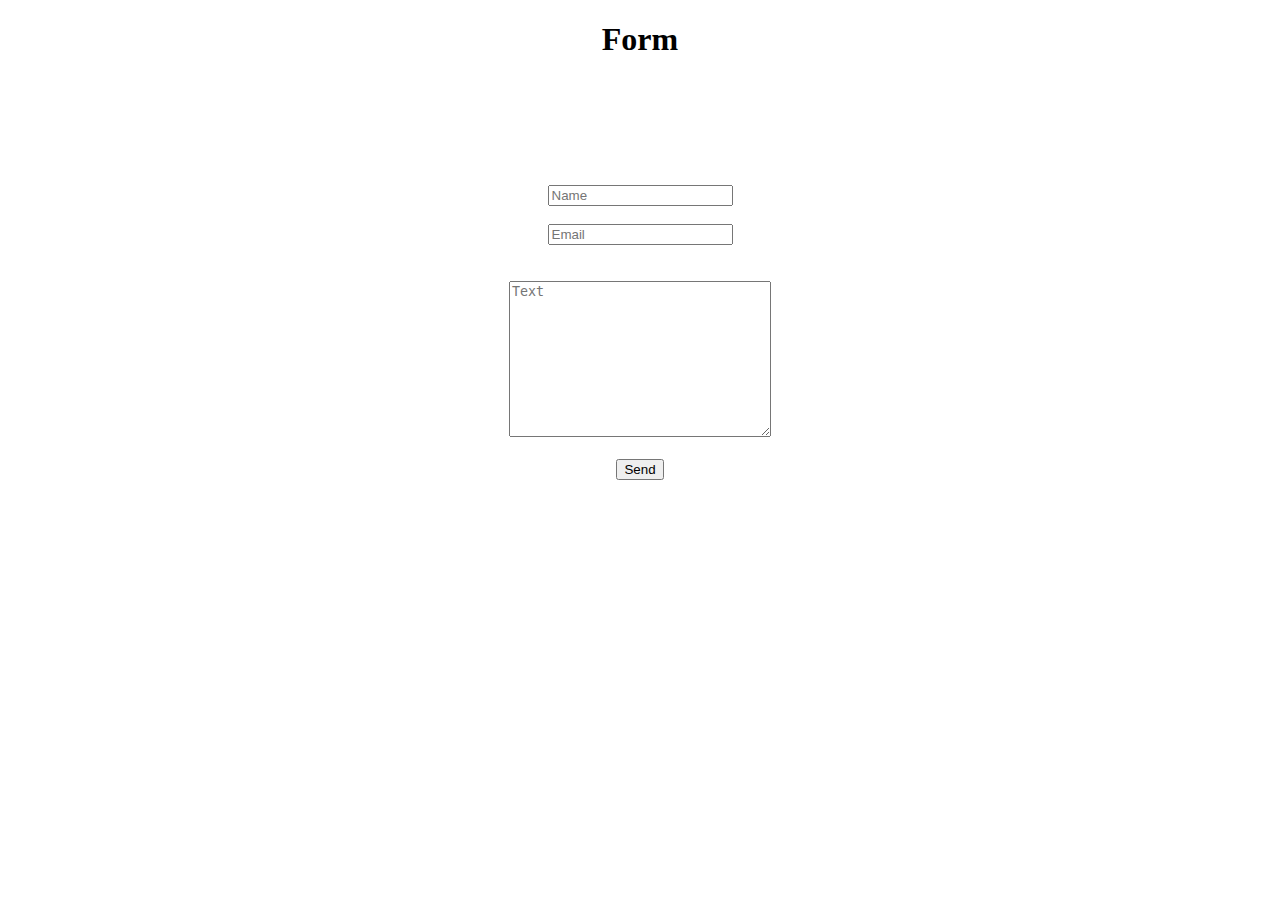
==== Урок 12/index.html @ b29d0b15 "Add files via upload" ====
<!DOCTYPE html>
<html lang="en">
<head>
    <meta charset="UTF-8">
    <link rel="stylesheet" href="style.css">
    <title>Document</title>
</head>
<body>
    <h1 align="center">Form</h1>
    <form class="form1" method="get" action="">
        <input type="text" name="name" placeholder="Name" required="">
        <br><br>
        <input type="text" name="email" placeholder="Email">
        <br><br><br>
        <textarea name="text" cols="30" rows="10" placeholder="Text" required=""></textarea>
        <br><br>
        <button>Send</button>
    </form>
</body>
</html>
---- Урок 12/style.css ----
.form1 {
    width: 50;
    position: center;
    margin-top: 10%;
    text-align: center;
}
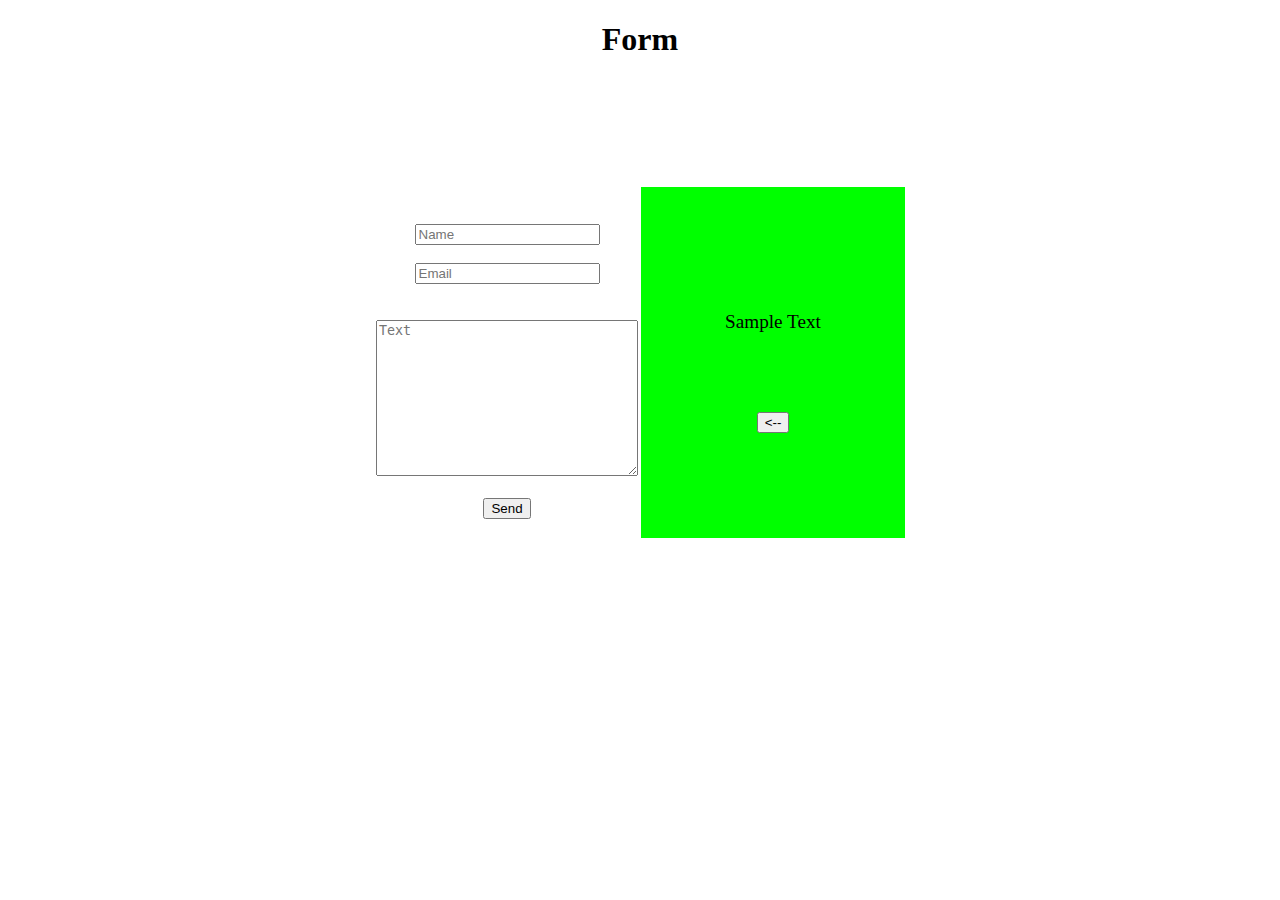
==== commit 9bf84484: "Add files via upload" ====
--- a/Урок 12/index.html
+++ b/Урок 12/index.html
@@ -7,14 +7,28 @@
 </head>
 <body>
     <h1 align="center">Form</h1>
-    <form class="form1" method="get" action="">
-        <input type="text" name="name" placeholder="Name" required="">
-        <br><br>
-        <input type="text" name="email" placeholder="Email">
-        <br><br><br>
-        <textarea name="text" cols="30" rows="10" placeholder="Text" required=""></textarea>
-        <br><br>
-        <button>Send</button>
-    </form>
+    <table class="table1" align="center">
+        <tr>
+            <td>
+                <form class="form1" method="get" action="">
+                    <br><br>
+                    <input type="text" name="name" placeholder="Name" required="">
+                    <br><br>
+                    <input type="text" name="email" placeholder="Email">
+                    <br><br><br>
+                    <textarea name="text" cols="30" rows="10" placeholder="Text" required=""></textarea>
+                    <br><br>
+                    <button>Send</button>
+                    <br><br>
+                </form>
+            </td>
+            <td>
+                <p class="sampletext">
+                    Sample Text
+                </p>
+                <button>&#60;--</button>
+            </td>
+        </tr>
+    </table>
 </body>
 </html>--- a/Урок 12/style.css
+++ b/Урок 12/style.css
@@ -1,6 +1,12 @@
-.form1 {
-    width: 50;
-    position: center;
+td:nth-child(2) {
+    background-color: lime;
+    width: 50%;
+}
+.sampletext {
+    font-size: larger;
+    margin-bottom: 30%;
+}
+.table1 {
     margin-top: 10%;
     text-align: center;
 }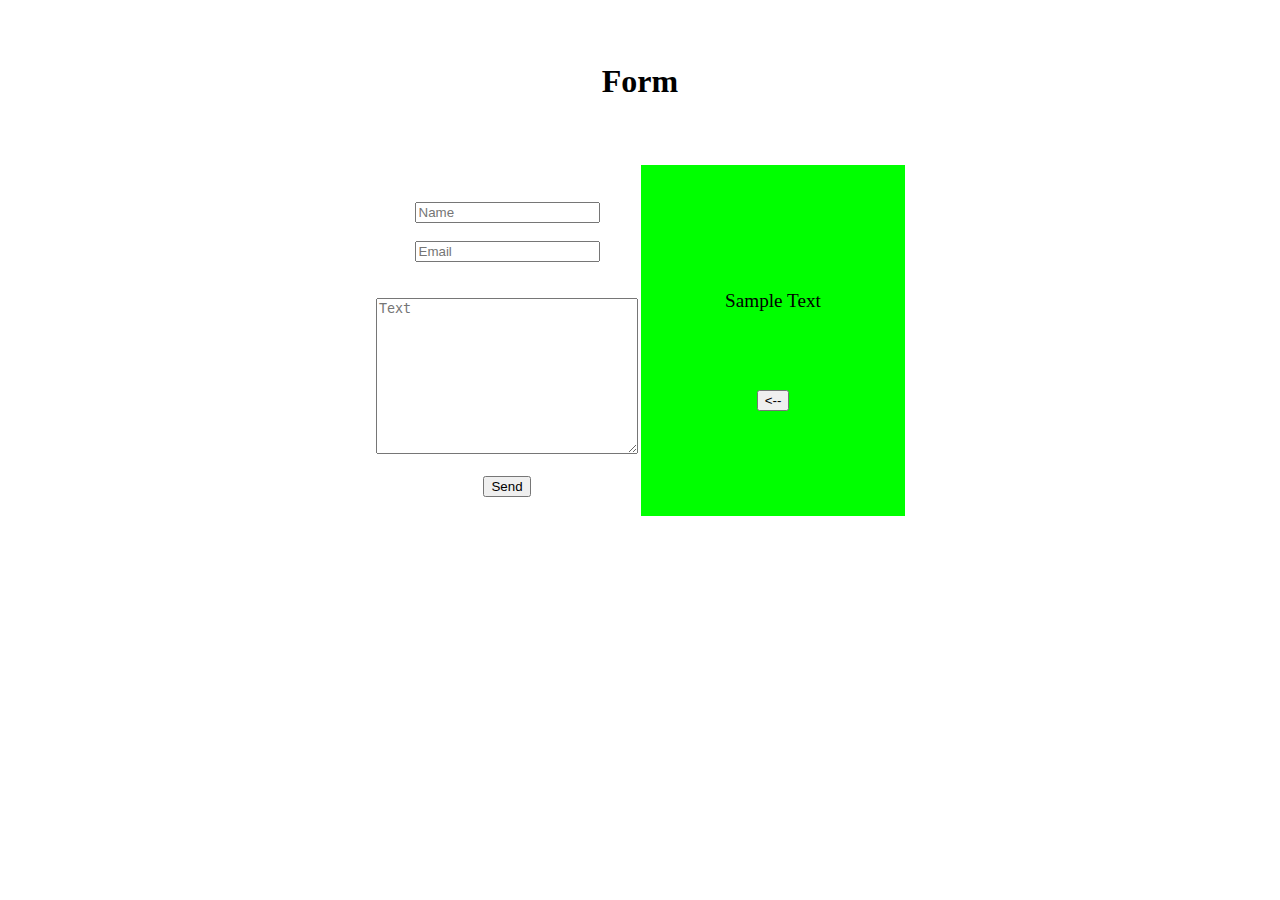
==== commit 774f28e5: "Add files via upload" ====
--- a/Урок 12/index.html
+++ b/Урок 12/index.html
@@ -6,7 +6,7 @@
     <title>Document</title>
 </head>
 <body>
-    <h1 align="center">Form</h1>
+    <h1 align="center" class="title">Form</h1>
     <table class="table1" align="center">
         <tr>
             <td>
--- a/Урок 12/style.css
+++ b/Урок 12/style.css
@@ -7,6 +7,9 @@
     margin-bottom: 30%;
 }
 .table1 {
-    margin-top: 10%;
+    margin-top: 5%;
     text-align: center;
+}
+.title {
+    margin-top: 5%;
 }